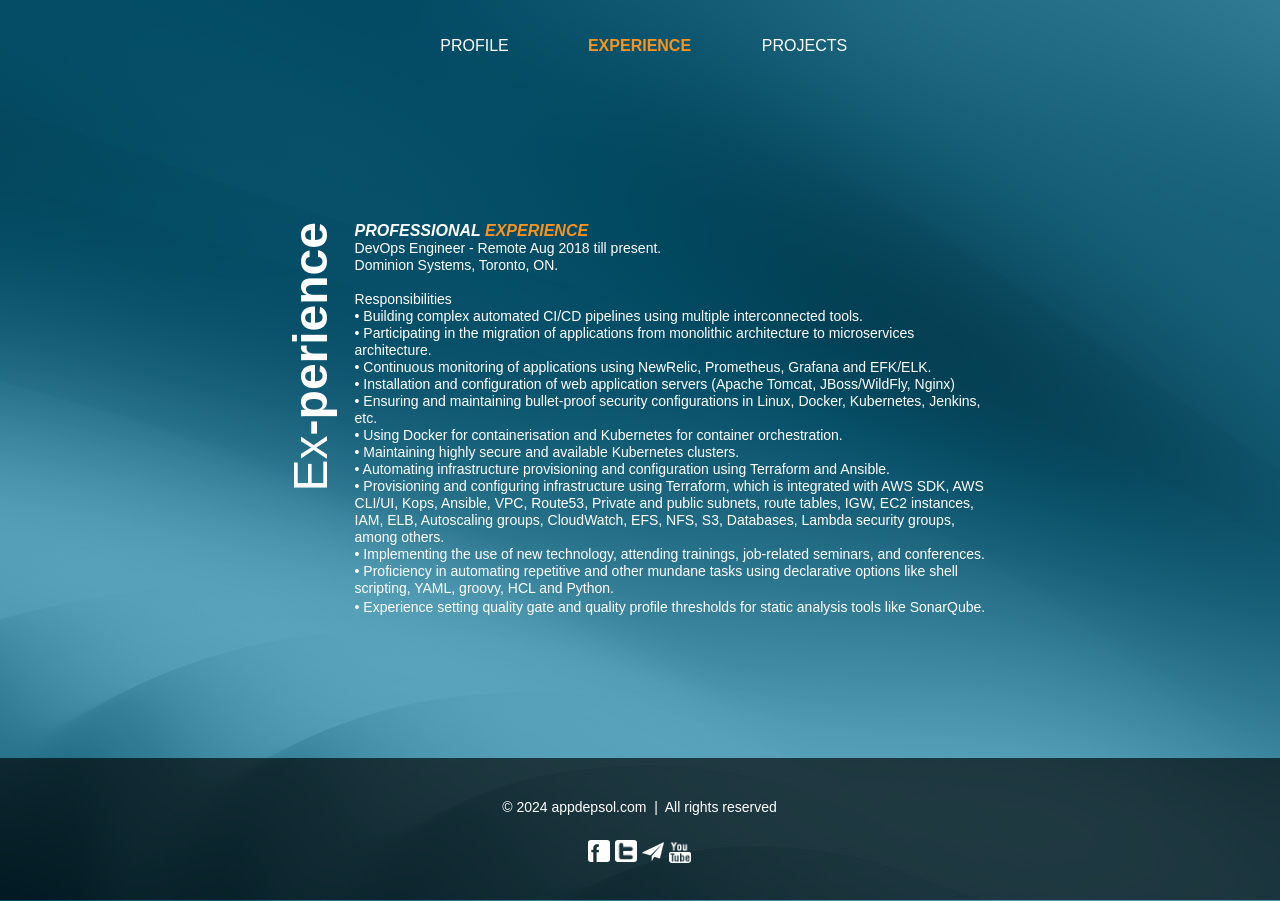
==== experience.html @ 30842771 "Add files via upload" ====
<!DOCTYPE html>
<html class="nojs html css_verticalspacer" lang="en-GB">
 <head>

  <meta http-equiv="Content-type" content="text/html;charset=UTF-8"/>
  <meta name="generator" content="2018.1.1.386"/>
  <meta name="viewport" content="width=device-width, initial-scale=1.0"/>
  
  <script type="text/javascript">
   // Update the 'nojs'/'js' class on the html node
document.documentElement.className = document.documentElement.className.replace(/\bnojs\b/g, 'js');

// Check that all required assets are uploaded and up-to-date
if(typeof Muse == "undefined") window.Muse = {}; window.Muse.assets = {"required":["museutils.js", "museconfig.js", "jquery.musemenu.js", "jquery.watch.js", "require.js", "experience.css"], "outOfDate":[]};
</script>
  
  <title>EXPERIENCE</title>
  <!-- CSS -->
  <link rel="stylesheet" type="text/css" href="css/site_global.css?crc=444006867"/>
  <link rel="stylesheet" type="text/css" href="css/master_a-master.css?crc=234223267"/>
  <link rel="stylesheet" type="text/css" href="css/experience.css?crc=4288507540" id="pagesheet"/>
  <!-- JS includes -->
  <!--[if lt IE 9]>
  <script src="scripts/html5shiv.js?crc=4241844378" type="text/javascript"></script>
  <![endif]-->
   </head>
 <body>

  <div class="clearfix borderbox" id="page"><!-- group -->
   <div class="browser_width" id="u245-bw">
    <div id="u245"><!-- simple frame --></div>
   </div>
   <div class="clearfix grpelem" id="u354-5" data-mu-ie-matrix="progid:DXImageTransform.Microsoft.Matrix(M11=0,M12=1,M21=-1,M22=0,SizingMethod='auto expand')" data-mu-ie-matrix-dx="160" data-mu-ie-matrix-dy="-160" data-sizePolicy="fixed" data-pintopage="page_fixedCenter"><!-- content -->
    <p><span id="u354">Ex</span>-perience</p>
   </div>
   <div class="clearfix grpelem" id="u353-36" data-sizePolicy="fluidWidth" data-pintopage="page_fixedCenter"><!-- content -->
    <p id="u353-3">PROFESSIONAL <span id="u353-2">EXPERIENCE</span></p>
    <p>DevOps Engineer - Remote Aug 2018 till present.</p>
    <p>Dominion Systems, Toronto, ON.</p>
    <p>&nbsp;</p>
    <p>Responsibilities</p>
    <p>• Building complex automated CI/CD pipelines using multiple interconnected tools.</p>
    <p>• Participating in the migration of applications from monolithic architecture to microservices architecture.</p>
    <p>• Continuous monitoring of applications using NewRelic, Prometheus, Grafana and EFK/ELK.</p>
    <p>• Installation and configuration of web application servers (Apache Tomcat, JBoss/WildFly, Nginx)</p>
    <p>• Ensuring and maintaining bullet-proof security configurations in Linux, Docker, Kubernetes, Jenkins, etc.</p>
    <p>• Using Docker for containerisation and Kubernetes for container orchestration.</p>
    <p>• Maintaining highly secure and available Kubernetes clusters.</p>
    <p>• Automating infrastructure provisioning and configuration using Terraform and Ansible.</p>
    <p>• Provisioning and configuring infrastructure using Terraform, which is integrated with AWS SDK, AWS CLI/UI, Kops, Ansible, VPC, Route53, Private and public subnets, route tables, IGW, EC2 instances, IAM, ELB, Autoscaling groups, CloudWatch, EFS, NFS, S3, Databases, Lambda security groups, among others.</p>
    <p>• Implementing the use of new technology, attending trainings, job-related seminars, and conferences.</p>
    <p>• Proficiency in automating repetitive and other mundane tasks using declarative options like shell scripting, YAML, groovy, HCL and Python.</p>
    <p id="u353-34">• Experience setting quality gate and quality profile thresholds for static analysis tools like SonarQube.</p>
   </div>
   <div class="clearfix grpelem" id="pmenuu98"><!-- group -->
    <div id="menuu98-wrapper">
     <nav class="MenuBar clearfix" id="menuu98"><!-- horizontal box -->
      <div class="MenuItemContainer clearfix grpelem" id="u120"><!-- vertical box -->
       <a class="nonblock nontext MenuItem MenuItemWithSubMenu borderbox clearfix colelem" id="u121" href="index.html"><!-- horizontal box --><div class="MenuItemLabel NoWrap clearfix grpelem" id="u122-4"><!-- content --><p>PROFILE</p></div></a>
      </div>
      <div class="MenuItemContainer clearfix grpelem" id="u360"><!-- vertical box -->
       <a class="nonblock nontext MenuItem MenuItemWithSubMenu MuseMenuActive borderbox clearfix colelem" id="u361" href="experience.html"><!-- horizontal box --><div class="MenuItemLabel NoWrap clearfix grpelem" id="u364-4"><!-- content --><p>EXPERIENCE</p></div></a>
      </div>
      <div class="MenuItemContainer clearfix grpelem" id="u399"><!-- vertical box -->
       <a class="nonblock nontext MenuItem MenuItemWithSubMenu borderbox clearfix colelem" id="u400" href="projects.html"><!-- horizontal box --><div class="MenuItemLabel NoWrap clearfix grpelem" id="u402-4"><!-- content --><p>PROJECTS</p></div></a>
      </div>
     </nav>
    </div>
    <div class="clearfix" id="u127"><!-- group -->
     <div class="clip_frame" id="u128"><!-- image -->
      <img class="block" id="u128_img" src="images/facebook%202.png?crc=343557284" alt="" width="22" height="22"/>
     </div>
     <div class="clip_frame" id="u130"><!-- image -->
      <img class="block" id="u130_img" src="images/twitter%202.png?crc=129008862" alt="" width="22" height="22"/>
     </div>
     <div class="clip_frame" id="u132"><!-- image -->
      <img class="block" id="u132_img" src="images/paper_airplane_icon-48.png?crc=259757740" alt="" width="22" height="22"/>
     </div>
     <div class="clip_frame" id="u134"><!-- image -->
      <img class="block" id="u134_img" src="images/youtube%202.png?crc=144231305" alt="" width="22" height="22"/>
     </div>
    </div>
    <div class="clearfix" id="u240-4"><!-- content -->
     <p>© 2024 appdepsol.com&nbsp; |&nbsp; All rights reserved</p>
    </div>
   </div>
   <div class="verticalspacer" data-offset-top="637" data-content-above-spacer="636" data-content-below-spacer="141" data-sizePolicy="fixed" data-pintopage="page_fixedLeft"></div>
  </div>
  <!-- Other scripts -->
  <script type="text/javascript">
   // Decide whether to suppress missing file error or not based on preference setting
var suppressMissingFileError = false
</script>
  <script type="text/javascript">
   window.Muse.assets.check=function(c){if(!window.Muse.assets.checked){window.Muse.assets.checked=!0;var b={},d=function(a,b){if(window.getComputedStyle){var c=window.getComputedStyle(a,null);return c&&c.getPropertyValue(b)||c&&c[b]||""}if(document.documentElement.currentStyle)return(c=a.currentStyle)&&c[b]||a.style&&a.style[b]||"";return""},a=function(a){if(a.match(/^rgb/))return a=a.replace(/\s+/g,"").match(/([\d\,]+)/gi)[0].split(","),(parseInt(a[0])<<16)+(parseInt(a[1])<<8)+parseInt(a[2]);if(a.match(/^\#/))return parseInt(a.substr(1),
16);return 0},f=function(f){for(var g=document.getElementsByTagName("link"),j=0;j<g.length;j++)if("text/css"==g[j].type){var l=(g[j].href||"").match(/\/?css\/([\w\-]+\.css)\?crc=(\d+)/);if(!l||!l[1]||!l[2])break;b[l[1]]=l[2]}g=document.createElement("div");g.className="version";g.style.cssText="display:none; width:1px; height:1px;";document.getElementsByTagName("body")[0].appendChild(g);for(j=0;j<Muse.assets.required.length;){var l=Muse.assets.required[j],k=l.match(/([\w\-\.]+)\.(\w+)$/),i=k&&k[1]?
k[1]:null,k=k&&k[2]?k[2]:null;switch(k.toLowerCase()){case "css":i=i.replace(/\W/gi,"_").replace(/^([^a-z])/gi,"_$1");g.className+=" "+i;i=a(d(g,"color"));k=a(d(g,"backgroundColor"));i!=0||k!=0?(Muse.assets.required.splice(j,1),"undefined"!=typeof b[l]&&(i!=b[l]>>>24||k!=(b[l]&16777215))&&Muse.assets.outOfDate.push(l)):j++;g.className="version";break;case "js":j++;break;default:throw Error("Unsupported file type: "+k);}}c?c().jquery!="1.8.3"&&Muse.assets.outOfDate.push("jquery-1.8.3.min.js"):Muse.assets.required.push("jquery-1.8.3.min.js");
g.parentNode.removeChild(g);if(Muse.assets.outOfDate.length||Muse.assets.required.length)g="Some files on the server may be missing or incorrect. Clear browser cache and try again. If the problem persists please contact website author.",f&&Muse.assets.outOfDate.length&&(g+="\nOut of date: "+Muse.assets.outOfDate.join(",")),f&&Muse.assets.required.length&&(g+="\nMissing: "+Muse.assets.required.join(",")),suppressMissingFileError?(g+="\nUse SuppressMissingFileError key in AppPrefs.xml to show missing file error pop up.",console.log(g)):alert(g)};location&&location.search&&location.search.match&&location.search.match(/muse_debug/gi)?
setTimeout(function(){f(!0)},5E3):f()}};
var muse_init=function(){require.config({baseUrl:""});require(["jquery","museutils","whatinput","jquery.musemenu","jquery.watch"],function(c){var $ = c;$(document).ready(function(){try{
window.Muse.assets.check($);/* body */
Muse.Utils.transformMarkupToFixBrowserProblemsPreInit();/* body */
Muse.Utils.prepHyperlinks(true);/* body */
Muse.Utils.makeButtonsVisibleAfterSettingMinWidth();/* body */
Muse.Utils.initWidget('.MenuBar', ['#bp_infinity'], function(elem) { return $(elem).museMenu(); });/* unifiedNavBar */
Muse.Utils.fullPage('#page');/* 100% height page */
Muse.Utils.showWidgetsWhenReady();/* body */
Muse.Utils.transformMarkupToFixBrowserProblems();/* body */
}catch(b){if(b&&"function"==typeof b.notify?b.notify():Muse.Assert.fail("Error calling selector function: "+b),false)throw b;}})})};

</script>
  <!-- RequireJS script -->
  <script src="scripts/require.js?crc=4177726516" type="text/javascript" async data-main="scripts/museconfig.js?crc=128606099" onload="if (requirejs) requirejs.onError = function(requireType, requireModule) { if (requireType && requireType.toString && requireType.toString().indexOf && 0 <= requireType.toString().indexOf('#scripterror')) window.Muse.assets.check(); }" onerror="window.Muse.assets.check();"></script>
   </body>
</html>
---- css/site_global.css ----
html{min-height:100%;min-width:100%;-ms-text-size-adjust:none;}body,div,dl,dt,dd,ul,ol,li,nav,h1,h2,h3,h4,h5,h6,pre,code,form,fieldset,legend,input,button,textarea,p,blockquote,th,td,a{margin:0px;padding:0px;border-width:0px;border-style:solid;border-color:transparent;-webkit-transform-origin:left top;-ms-transform-origin:left top;-o-transform-origin:left top;transform-origin:left top;background-repeat:no-repeat;}button.submit-btn{-moz-box-sizing:content-box;-webkit-box-sizing:content-box;box-sizing:content-box;}.transition{-webkit-transition-property:background-image,background-position,background-color,border-color,border-radius,color,font-size,font-style,font-weight,letter-spacing,line-height,text-align,box-shadow,text-shadow,opacity;transition-property:background-image,background-position,background-color,border-color,border-radius,color,font-size,font-style,font-weight,letter-spacing,line-height,text-align,box-shadow,text-shadow,opacity;}.transition *{-webkit-transition:inherit;transition:inherit;}table{border-collapse:collapse;border-spacing:0px;}fieldset,img{border:0px;border-style:solid;-webkit-transform-origin:left top;-ms-transform-origin:left top;-o-transform-origin:left top;transform-origin:left top;}address,caption,cite,code,dfn,em,strong,th,var,optgroup{font-style:inherit;font-weight:inherit;}del,ins{text-decoration:none;}li{list-style:none;}caption,th{text-align:left;}h1,h2,h3,h4,h5,h6{font-size:100%;font-weight:inherit;}input,button,textarea,select,optgroup,option{font-family:inherit;font-size:inherit;font-style:inherit;font-weight:inherit;}.form-grp input,.form-grp textarea{-webkit-appearance:none;-webkit-border-radius:0;}body{font-family:Arial, Helvetica Neue, Helvetica, sans-serif;text-align:left;font-size:14px;line-height:17px;word-wrap:break-word;text-rendering:optimizeLegibility;-moz-font-feature-settings:'liga';-ms-font-feature-settings:'liga';-webkit-font-feature-settings:'liga';font-feature-settings:'liga';}a:link{color:#0000FF;text-decoration:underline;}a:visited{color:#800080;text-decoration:underline;}a:hover{color:#0000FF;text-decoration:underline;}a:active{color:#EE0000;text-decoration:underline;}a.nontext{color:black;text-decoration:none;font-style:normal;font-weight:normal;}.normal_text{color:#000000;direction:ltr;font-family:Arial, Helvetica Neue, Helvetica, sans-serif;font-size:14px;font-style:normal;font-weight:normal;letter-spacing:0px;line-height:17px;text-align:left;text-decoration:none;text-indent:0px;text-transform:none;vertical-align:0px;padding:0px;}.list0 li:before{position:absolute;right:100%;letter-spacing:0px;text-decoration:none;font-weight:normal;font-style:normal;}.rtl-list li:before{right:auto;left:100%;}.nls-None > li:before,.nls-None .list3 > li:before,.nls-None .list6 > li:before{margin-right:6px;content:'•';}.nls-None .list1 > li:before,.nls-None .list4 > li:before,.nls-None .list7 > li:before{margin-right:6px;content:'○';}.nls-None,.nls-None .list1,.nls-None .list2,.nls-None .list3,.nls-None .list4,.nls-None .list5,.nls-None .list6,.nls-None .list7,.nls-None .list8{padding-left:34px;}.nls-None.rtl-list,.nls-None .list1.rtl-list,.nls-None .list2.rtl-list,.nls-None .list3.rtl-list,.nls-None .list4.rtl-list,.nls-None .list5.rtl-list,.nls-None .list6.rtl-list,.nls-None .list7.rtl-list,.nls-None .list8.rtl-list{padding-left:0px;padding-right:34px;}.nls-None .list2 > li:before,.nls-None .list5 > li:before,.nls-None .list8 > li:before{margin-right:6px;content:'-';}.nls-None.rtl-list > li:before,.nls-None .list1.rtl-list > li:before,.nls-None .list2.rtl-list > li:before,.nls-None .list3.rtl-list > li:before,.nls-None .list4.rtl-list > li:before,.nls-None .list5.rtl-list > li:before,.nls-None .list6.rtl-list > li:before,.nls-None .list7.rtl-list > li:before,.nls-None .list8.rtl-list > li:before{margin-right:0px;margin-left:6px;}.TabbedPanelsTab{white-space:nowrap;}.MenuBar .MenuBarView,.MenuBar .SubMenuView{display:block;list-style:none;}.MenuBar .SubMenu{display:none;position:absolute;}.NoWrap{white-space:nowrap;word-wrap:normal;}.rootelem{margin-left:auto;margin-right:auto;}.colelem{display:inline;float:left;clear:both;}.clearfix:after{content:"\0020";visibility:hidden;display:block;height:0px;clear:both;}*:first-child+html .clearfix{zoom:1;}.clip_frame{overflow:hidden;}.popup_anchor{position:relative;width:0px;height:0px;}.allow_click_through *{pointer-events:auto;}.popup_element{z-index:100000;}.svg{display:block;vertical-align:top;}span.wrap{content:'';clear:left;display:block;}span.actAsInlineDiv{display:inline-block;}.position_content,.excludeFromNormalFlow{float:left;}.preload_images{position:absolute;overflow:hidden;left:-9999px;top:-9999px;height:1px;width:1px;}.preload{height:1px;width:1px;}.animateStates{-webkit-transition:0.3s ease-in-out;-moz-transition:0.3s ease-in-out;-o-transition:0.3s ease-in-out;transition:0.3s ease-in-out;}[data-whatinput="mouse"] *:focus,[data-whatinput="touch"] *:focus,input:focus,textarea:focus{outline:none;}textarea{resize:none;overflow:auto;}.allow_click_through,.fld-prompt{pointer-events:none;}.wrapped-input{position:absolute;top:0px;left:0px;background:transparent;border:none;}.submit-btn{z-index:50000;cursor:pointer;}.anchor_item{width:22px;height:18px;}.MenuBar .SubMenuVisible,.MenuBarVertical .SubMenuVisible,.MenuBar .SubMenu .SubMenuVisible,.popup_element.Active,span.actAsPara,.actAsDiv,a.nonblock.nontext,img.block{display:block;}.widget_invisible,.js .invi,.js .mse_pre_init{visibility:hidden;}.ose_ei{visibility:hidden;z-index:0;}.no_vert_scroll{overflow-y:hidden;}.always_vert_scroll{overflow-y:scroll;}.always_horz_scroll{overflow-x:scroll;}.fullscreen{overflow:hidden;left:0px;top:0px;position:fixed;height:100%;width:100%;-moz-box-sizing:border-box;-webkit-box-sizing:border-box;-ms-box-sizing:border-box;box-sizing:border-box;}.fullwidth{position:absolute;}.borderbox{-moz-box-sizing:border-box;-webkit-box-sizing:border-box;-ms-box-sizing:border-box;box-sizing:border-box;}.scroll_wrapper{position:absolute;overflow:auto;left:0px;right:0px;top:0px;bottom:0px;padding-top:0px;padding-bottom:0px;margin-top:0px;margin-bottom:0px;}.browser_width > *{position:absolute;left:0px;right:0px;}.grpelem,.accordion_wrapper{display:inline;float:left;}.fld-checkbox input[type=checkbox],.fld-radiobutton input[type=radio]{position:absolute;overflow:hidden;clip:rect(0px, 0px, 0px, 0px);height:1px;width:1px;margin:-1px;padding:0px;border:0px;}.fld-checkbox input[type=checkbox] + label,.fld-radiobutton input[type=radio] + label{display:inline-block;background-repeat:no-repeat;cursor:pointer;float:left;width:100%;height:100%;}.pointer_cursor,.fld-recaptcha-mode,.fld-recaptcha-refresh,.fld-recaptcha-help{cursor:pointer;}p,h1,h2,h3,h4,h5,h6,ol,ul,span.actAsPara{max-height:1000000px;}.superscript{vertical-align:super;font-size:66%;line-height:0px;}.subscript{vertical-align:sub;font-size:66%;line-height:0px;}.horizontalSlideShow{-ms-touch-action:pan-y;touch-action:pan-y;}.verticalSlideShow{-ms-touch-action:pan-x;touch-action:pan-x;}.colelem100,.verticalspacer{clear:both;}.list0 li,.MenuBar .MenuItemContainer,.SlideShowContentPanel .fullscreen img,.css_verticalspacer .verticalspacer{position:relative;}.popup_element.Inactive,.js .disn,.js .an_invi,.hidden,.breakpoint{display:none;}#muse_css_mq{position:absolute;display:none;background-color:#FFFFFE;}.fluid_height_spacer{width:0.01px;}.muse_check_css{display:none;position:fixed;}@media screen and (-webkit-min-device-pixel-ratio:0){body{text-rendering:auto;}}
---- css/master_a-master.css ----
#u245{background-color:#595959;background-color:rgba(0,0,0,0.65);-pie-background:rgba(0,0,0,0.65);}#u120,#u121{background-color:transparent;}#u122-4{border-width:0px;border-color:transparent;background-color:transparent;line-height:19px;text-align:center;font-size:16px;color:#FFFFFF;font-family:Arial, Helvetica Neue, Helvetica, sans-serif;font-weight:normal;}#u360,#u361{background-color:transparent;}#u364-4{border-width:0px;border-color:transparent;background-color:transparent;line-height:19px;text-align:center;font-size:16px;color:#FFFFFF;font-family:Arial, Helvetica Neue, Helvetica, sans-serif;font-weight:normal;}#u399,#u400{background-color:transparent;}#u402-4{border-width:0px;border-color:transparent;background-color:transparent;line-height:19px;text-align:center;font-size:16px;color:#FFFFFF;font-family:Arial, Helvetica Neue, Helvetica, sans-serif;font-weight:normal;}#u121.MuseMenuActive #u122-4 p,#u361.MuseMenuActive #u364-4 p,#u400.MuseMenuActive #u402-4 p{color:#F7931E;visibility:inherit;font-family:Arial, Helvetica Neue, Helvetica, sans-serif;font-weight:bold;}.MenuItem{cursor:pointer;}#menuu98,#u127{border-width:0px;border-color:transparent;background-color:transparent;}#u128{background-color:transparent;border-radius:3px;}#u130{background-color:transparent;border-radius:3px;}#u132{background-color:transparent;border-radius:1px;}#u134{background-color:transparent;border-radius:3px;}#u128:hover,#u130:hover,#u132:hover,#u134:hover{background-color:#FF6F00;}#u240-4{background-color:transparent;text-align:center;color:#FFFFFF;font-family:Lucida Sans, Lucida Grande, Lucida Sans Unicode, sans-serif;}
---- css/experience.css ----
.version.experience{color:#0000FF;background-color:#9D6E94;}#muse_css_mq{background-color:#FFFFFF;}#page{z-index:1;min-height:358px;background-image:none;border-width:0px;border-color:#000000;background-color:transparent;padding-bottom:142px;width:100%;max-width:960px;margin-left:auto;margin-right:auto;}#u245{z-index:2;height:142px;position:fixed;bottom:0px;}#u245-bw{z-index:2;}#u354-5{z-index:71;width:397px;min-height:77px;background-color:transparent;line-height:67px;text-align:right;font-size:48px;color:#FFFFFF;font-weight:bold;-webkit-transform:matrix(0,-1,1,0,160,237);-ms-transform:matrix(0,-1,1,0,160,237);transform:matrix(0,-1,1,0,160,237);position:relative;margin-right:-10000px;margin-top:382px;margin-left:50%;left:-523px;}#u354{font-weight:normal;}#u353-36{z-index:35;min-height:269px;background-color:transparent;color:#FFFFFF;position:relative;margin-right:-10000px;margin-top:221px;width:65.94%;margin-left:17.04%;left:31px;}#u353-3{font-size:16px;line-height:19px;font-weight:bold;font-style:italic;}#u353-2{color:#F7931E;}#u353-34{line-height:20px;font-family:Lucida Sans, Lucida Grande, Lucida Sans Unicode, sans-serif;}#pmenuu98{z-index:3;height:0px;padding-bottom:432px;margin-right:-10000px;margin-top:31px;width:51.36%;}#menuu98{position:relative;left:-50%;margin-left:246.5px;width:100%;max-width:493px;}#u120{min-height:30px;position:relative;margin-right:-10000px;width:33.07%;}#u121{padding-bottom:11px;position:relative;width:100%;}#u121:hover{min-height:0px;width:100%;margin:0px 0px 0px 0%;}#u121:active{min-height:0px;width:100%;margin:0px 0px 0px 0%;}#u122-4{min-height:19px;position:relative;margin-right:-10000px;top:5px;width:100%;}#u121:hover #u122-4{padding-top:0px;padding-bottom:0px;min-height:19px;width:100%;margin:0px -10000px 0px 0%;}#u121:active #u122-4{padding-top:0px;padding-bottom:0px;min-height:19px;width:100%;margin:0px -10000px 0px 0%;}#u360{min-height:30px;position:relative;margin-right:-10000px;width:33.07%;left:33.47%;}#u361{padding-bottom:11px;position:relative;width:100%;}#u121.MuseMenuActive,#u361:hover{min-height:0px;width:100%;margin:0px 0px 0px 0%;}#u361:active{min-height:0px;width:100%;margin:0px 0px 0px 0%;}#u364-4{min-height:19px;position:relative;margin-right:-10000px;top:5px;width:100%;}#u121.MuseMenuActive #u122-4,#u361:hover #u364-4{padding-top:0px;padding-bottom:0px;min-height:19px;width:100%;margin:0px -10000px 0px 0%;}#u361:active #u364-4{padding-top:0px;padding-bottom:0px;min-height:19px;width:100%;margin:0px -10000px 0px 0%;}#u399{min-height:30px;position:relative;margin-right:-10000px;width:33.07%;left:66.94%;}#u400{padding-bottom:11px;position:relative;width:100%;}#u361.MuseMenuActive,#u400:hover{min-height:0px;width:100%;margin:0px 0px 0px 0%;}#u400:active{min-height:0px;width:100%;margin:0px 0px 0px 0%;}#u400.MuseMenuActive{min-height:0px;width:100%;margin:0px 0px 0px 0%;}#u402-4{min-height:19px;position:relative;margin-right:-10000px;top:5px;width:100%;}#u361.MuseMenuActive #u364-4,#u400:hover #u402-4{padding-top:0px;padding-bottom:0px;min-height:19px;width:100%;margin:0px -10000px 0px 0%;}#u400:active #u402-4{padding-top:0px;padding-bottom:0px;min-height:19px;width:100%;margin:0px -10000px 0px 0%;}#u400.MuseMenuActive #u402-4{padding-top:0px;padding-bottom:0px;min-height:19px;width:100%;margin:0px -10000px 0px 0%;}#menuu98-wrapper{position:fixed;top:31px;z-index:3;left:50%;margin-left:-247px;width:51.36%;max-width:493px;}#u127{z-index:22;width:103px;padding-bottom:23px;position:fixed;bottom:37px;left:50%;margin-left:-52px;}#u128{z-index:23;width:22px;position:fixed;bottom:38px;left:50%;margin-left:-52px;}#u128:hover{width:22px;min-height:0px;margin:0px 0px 0px -52px;}#u130{z-index:27;width:22px;position:fixed;bottom:38px;left:50%;margin-left:-25px;}#u130:hover{width:22px;min-height:0px;margin:0px 0px 0px -25px;}#u132{z-index:25;width:22px;position:fixed;bottom:37px;left:50%;margin-left:2px;}#u132:hover{width:22px;min-height:0px;margin:0px 0px 0px 2px;}#u134{z-index:29;width:22px;position:fixed;bottom:37px;left:50%;margin-left:29px;}#u134:hover{width:22px;min-height:0px;margin:0px 0px 0px 29px;}#u240-4{z-index:31;width:341px;min-height:23px;position:fixed;bottom:78px;left:50%;margin-left:-171px;}.css_verticalspacer .verticalspacer{height:calc(100vh - 777px);}.html{background:#FFFFFF url("../images/background.jpg?crc=161543655") repeat left top scroll;}body{position:relative;min-width:500px;}
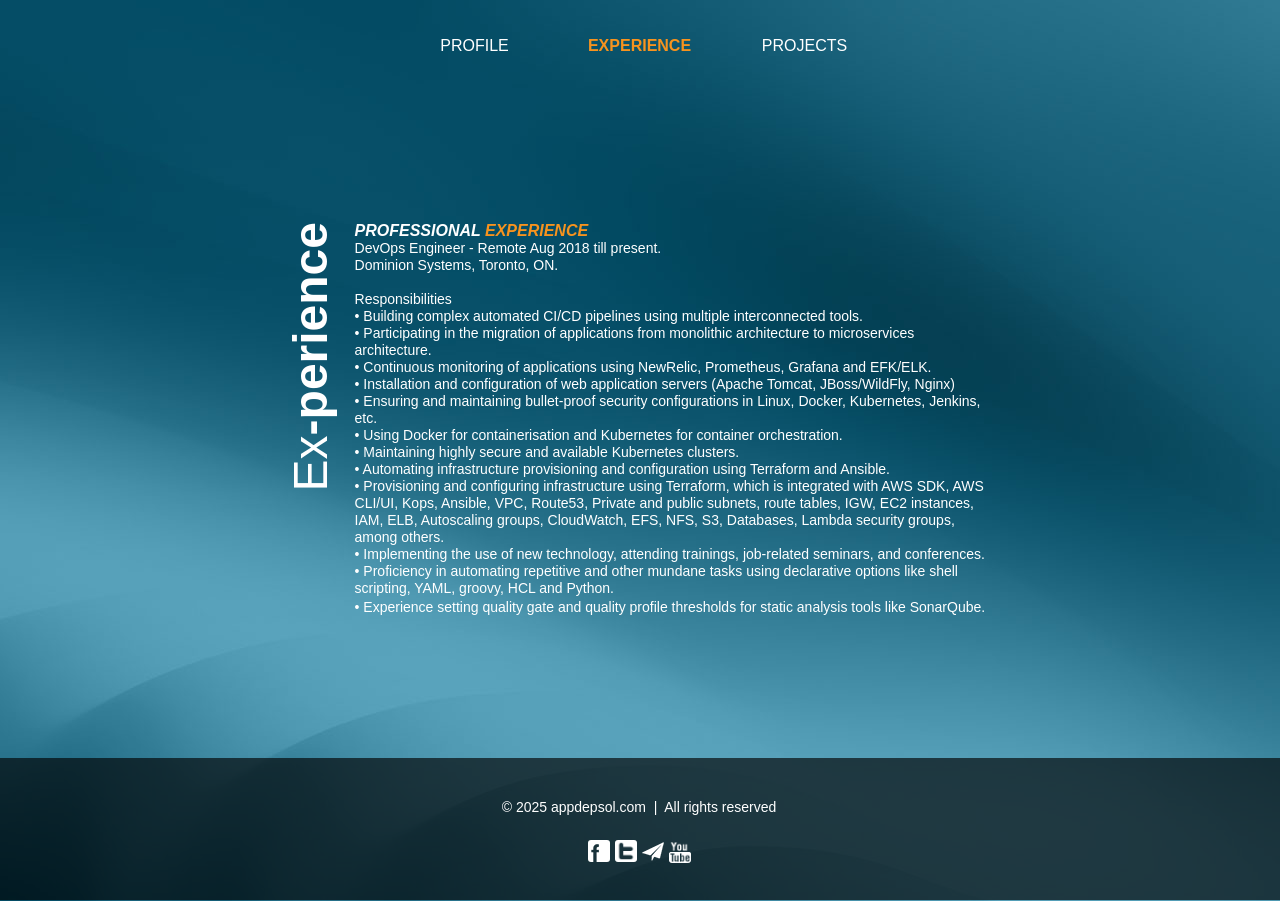
==== commit 9ea01000: "Update experience.html" ====
--- a/experience.html
+++ b/experience.html
@@ -1,115 +1,115 @@
-<!DOCTYPE html>
-<html class="nojs html css_verticalspacer" lang="en-GB">
- <head>
-
-  <meta http-equiv="Content-type" content="text/html;charset=UTF-8"/>
-  <meta name="generator" content="2018.1.1.386"/>
-  <meta name="viewport" content="width=device-width, initial-scale=1.0"/>
-  
-  <script type="text/javascript">
-   // Update the 'nojs'/'js' class on the html node
-document.documentElement.className = document.documentElement.className.replace(/\bnojs\b/g, 'js');
-
-// Check that all required assets are uploaded and up-to-date
-if(typeof Muse == "undefined") window.Muse = {}; window.Muse.assets = {"required":["museutils.js", "museconfig.js", "jquery.musemenu.js", "jquery.watch.js", "require.js", "experience.css"], "outOfDate":[]};
-</script>
-  
-  <title>EXPERIENCE</title>
-  <!-- CSS -->
-  <link rel="stylesheet" type="text/css" href="css/site_global.css?crc=444006867"/>
-  <link rel="stylesheet" type="text/css" href="css/master_a-master.css?crc=234223267"/>
-  <link rel="stylesheet" type="text/css" href="css/experience.css?crc=4288507540" id="pagesheet"/>
-  <!-- JS includes -->
-  <!--[if lt IE 9]>
-  <script src="scripts/html5shiv.js?crc=4241844378" type="text/javascript"></script>
-  <![endif]-->
-   </head>
- <body>
-
-  <div class="clearfix borderbox" id="page"><!-- group -->
-   <div class="browser_width" id="u245-bw">
-    <div id="u245"><!-- simple frame --></div>
-   </div>
-   <div class="clearfix grpelem" id="u354-5" data-mu-ie-matrix="progid:DXImageTransform.Microsoft.Matrix(M11=0,M12=1,M21=-1,M22=0,SizingMethod='auto expand')" data-mu-ie-matrix-dx="160" data-mu-ie-matrix-dy="-160" data-sizePolicy="fixed" data-pintopage="page_fixedCenter"><!-- content -->
-    <p><span id="u354">Ex</span>-perience</p>
-   </div>
-   <div class="clearfix grpelem" id="u353-36" data-sizePolicy="fluidWidth" data-pintopage="page_fixedCenter"><!-- content -->
-    <p id="u353-3">PROFESSIONAL <span id="u353-2">EXPERIENCE</span></p>
-    <p>DevOps Engineer - Remote Aug 2018 till present.</p>
-    <p>Dominion Systems, Toronto, ON.</p>
-    <p>&nbsp;</p>
-    <p>Responsibilities</p>
-    <p>• Building complex automated CI/CD pipelines using multiple interconnected tools.</p>
-    <p>• Participating in the migration of applications from monolithic architecture to microservices architecture.</p>
-    <p>• Continuous monitoring of applications using NewRelic, Prometheus, Grafana and EFK/ELK.</p>
-    <p>• Installation and configuration of web application servers (Apache Tomcat, JBoss/WildFly, Nginx)</p>
-    <p>• Ensuring and maintaining bullet-proof security configurations in Linux, Docker, Kubernetes, Jenkins, etc.</p>
-    <p>• Using Docker for containerisation and Kubernetes for container orchestration.</p>
-    <p>• Maintaining highly secure and available Kubernetes clusters.</p>
-    <p>• Automating infrastructure provisioning and configuration using Terraform and Ansible.</p>
-    <p>• Provisioning and configuring infrastructure using Terraform, which is integrated with AWS SDK, AWS CLI/UI, Kops, Ansible, VPC, Route53, Private and public subnets, route tables, IGW, EC2 instances, IAM, ELB, Autoscaling groups, CloudWatch, EFS, NFS, S3, Databases, Lambda security groups, among others.</p>
-    <p>• Implementing the use of new technology, attending trainings, job-related seminars, and conferences.</p>
-    <p>• Proficiency in automating repetitive and other mundane tasks using declarative options like shell scripting, YAML, groovy, HCL and Python.</p>
-    <p id="u353-34">• Experience setting quality gate and quality profile thresholds for static analysis tools like SonarQube.</p>
-   </div>
-   <div class="clearfix grpelem" id="pmenuu98"><!-- group -->
-    <div id="menuu98-wrapper">
-     <nav class="MenuBar clearfix" id="menuu98"><!-- horizontal box -->
-      <div class="MenuItemContainer clearfix grpelem" id="u120"><!-- vertical box -->
-       <a class="nonblock nontext MenuItem MenuItemWithSubMenu borderbox clearfix colelem" id="u121" href="index.html"><!-- horizontal box --><div class="MenuItemLabel NoWrap clearfix grpelem" id="u122-4"><!-- content --><p>PROFILE</p></div></a>
-      </div>
-      <div class="MenuItemContainer clearfix grpelem" id="u360"><!-- vertical box -->
-       <a class="nonblock nontext MenuItem MenuItemWithSubMenu MuseMenuActive borderbox clearfix colelem" id="u361" href="experience.html"><!-- horizontal box --><div class="MenuItemLabel NoWrap clearfix grpelem" id="u364-4"><!-- content --><p>EXPERIENCE</p></div></a>
-      </div>
-      <div class="MenuItemContainer clearfix grpelem" id="u399"><!-- vertical box -->
-       <a class="nonblock nontext MenuItem MenuItemWithSubMenu borderbox clearfix colelem" id="u400" href="projects.html"><!-- horizontal box --><div class="MenuItemLabel NoWrap clearfix grpelem" id="u402-4"><!-- content --><p>PROJECTS</p></div></a>
-      </div>
-     </nav>
-    </div>
-    <div class="clearfix" id="u127"><!-- group -->
-     <div class="clip_frame" id="u128"><!-- image -->
-      <img class="block" id="u128_img" src="images/facebook%202.png?crc=343557284" alt="" width="22" height="22"/>
-     </div>
-     <div class="clip_frame" id="u130"><!-- image -->
-      <img class="block" id="u130_img" src="images/twitter%202.png?crc=129008862" alt="" width="22" height="22"/>
-     </div>
-     <div class="clip_frame" id="u132"><!-- image -->
-      <img class="block" id="u132_img" src="images/paper_airplane_icon-48.png?crc=259757740" alt="" width="22" height="22"/>
-     </div>
-     <div class="clip_frame" id="u134"><!-- image -->
-      <img class="block" id="u134_img" src="images/youtube%202.png?crc=144231305" alt="" width="22" height="22"/>
-     </div>
-    </div>
-    <div class="clearfix" id="u240-4"><!-- content -->
-     <p>© 2024 appdepsol.com&nbsp; |&nbsp; All rights reserved</p>
-    </div>
-   </div>
-   <div class="verticalspacer" data-offset-top="637" data-content-above-spacer="636" data-content-below-spacer="141" data-sizePolicy="fixed" data-pintopage="page_fixedLeft"></div>
-  </div>
-  <!-- Other scripts -->
-  <script type="text/javascript">
-   // Decide whether to suppress missing file error or not based on preference setting
-var suppressMissingFileError = false
-</script>
-  <script type="text/javascript">
+<!DOCTYPE html>
+<html class="nojs html css_verticalspacer" lang="en-GB">
+ <head>
+
+  <meta http-equiv="Content-type" content="text/html;charset=UTF-8"/>
+  <meta name="generator" content="2018.1.1.386"/>
+  <meta name="viewport" content="width=device-width, initial-scale=1.0"/>
+  
+  <script type="text/javascript">
+   // Update the 'nojs'/'js' class on the html node
+document.documentElement.className = document.documentElement.className.replace(/\bnojs\b/g, 'js');
+
+// Check that all required assets are uploaded and up-to-date
+if(typeof Muse == "undefined") window.Muse = {}; window.Muse.assets = {"required":["museutils.js", "museconfig.js", "jquery.musemenu.js", "jquery.watch.js", "require.js", "experience.css"], "outOfDate":[]};
+</script>
+  
+  <title>EXPERIENCE</title>
+  <!-- CSS -->
+  <link rel="stylesheet" type="text/css" href="css/site_global.css?crc=444006867"/>
+  <link rel="stylesheet" type="text/css" href="css/master_a-master.css?crc=234223267"/>
+  <link rel="stylesheet" type="text/css" href="css/experience.css?crc=4288507540" id="pagesheet"/>
+  <!-- JS includes -->
+  <!--[if lt IE 9]>
+  <script src="scripts/html5shiv.js?crc=4241844378" type="text/javascript"></script>
+  <![endif]-->
+   </head>
+ <body>
+
+  <div class="clearfix borderbox" id="page"><!-- group -->
+   <div class="browser_width" id="u245-bw">
+    <div id="u245"><!-- simple frame --></div>
+   </div>
+   <div class="clearfix grpelem" id="u354-5" data-mu-ie-matrix="progid:DXImageTransform.Microsoft.Matrix(M11=0,M12=1,M21=-1,M22=0,SizingMethod='auto expand')" data-mu-ie-matrix-dx="160" data-mu-ie-matrix-dy="-160" data-sizePolicy="fixed" data-pintopage="page_fixedCenter"><!-- content -->
+    <p><span id="u354">Ex</span>-perience</p>
+   </div>
+   <div class="clearfix grpelem" id="u353-36" data-sizePolicy="fluidWidth" data-pintopage="page_fixedCenter"><!-- content -->
+    <p id="u353-3">PROFESSIONAL <span id="u353-2">EXPERIENCE</span></p>
+    <p>DevOps Engineer - Remote Aug 2018 till present.</p>
+    <p>Dominion Systems, Toronto, ON.</p>
+    <p>&nbsp;</p>
+    <p>Responsibilities</p>
+    <p>• Building complex automated CI/CD pipelines using multiple interconnected tools.</p>
+    <p>• Participating in the migration of applications from monolithic architecture to microservices architecture.</p>
+    <p>• Continuous monitoring of applications using NewRelic, Prometheus, Grafana and EFK/ELK.</p>
+    <p>• Installation and configuration of web application servers (Apache Tomcat, JBoss/WildFly, Nginx)</p>
+    <p>• Ensuring and maintaining bullet-proof security configurations in Linux, Docker, Kubernetes, Jenkins, etc.</p>
+    <p>• Using Docker for containerisation and Kubernetes for container orchestration.</p>
+    <p>• Maintaining highly secure and available Kubernetes clusters.</p>
+    <p>• Automating infrastructure provisioning and configuration using Terraform and Ansible.</p>
+    <p>• Provisioning and configuring infrastructure using Terraform, which is integrated with AWS SDK, AWS CLI/UI, Kops, Ansible, VPC, Route53, Private and public subnets, route tables, IGW, EC2 instances, IAM, ELB, Autoscaling groups, CloudWatch, EFS, NFS, S3, Databases, Lambda security groups, among others.</p>
+    <p>• Implementing the use of new technology, attending trainings, job-related seminars, and conferences.</p>
+    <p>• Proficiency in automating repetitive and other mundane tasks using declarative options like shell scripting, YAML, groovy, HCL and Python.</p>
+    <p id="u353-34">• Experience setting quality gate and quality profile thresholds for static analysis tools like SonarQube.</p>
+   </div>
+   <div class="clearfix grpelem" id="pmenuu98"><!-- group -->
+    <div id="menuu98-wrapper">
+     <nav class="MenuBar clearfix" id="menuu98"><!-- horizontal box -->
+      <div class="MenuItemContainer clearfix grpelem" id="u120"><!-- vertical box -->
+       <a class="nonblock nontext MenuItem MenuItemWithSubMenu borderbox clearfix colelem" id="u121" href="index.html"><!-- horizontal box --><div class="MenuItemLabel NoWrap clearfix grpelem" id="u122-4"><!-- content --><p>PROFILE</p></div></a>
+      </div>
+      <div class="MenuItemContainer clearfix grpelem" id="u360"><!-- vertical box -->
+       <a class="nonblock nontext MenuItem MenuItemWithSubMenu MuseMenuActive borderbox clearfix colelem" id="u361" href="experience.html"><!-- horizontal box --><div class="MenuItemLabel NoWrap clearfix grpelem" id="u364-4"><!-- content --><p>EXPERIENCE</p></div></a>
+      </div>
+      <div class="MenuItemContainer clearfix grpelem" id="u399"><!-- vertical box -->
+       <a class="nonblock nontext MenuItem MenuItemWithSubMenu borderbox clearfix colelem" id="u400" href="projects.html"><!-- horizontal box --><div class="MenuItemLabel NoWrap clearfix grpelem" id="u402-4"><!-- content --><p>PROJECTS</p></div></a>
+      </div>
+     </nav>
+    </div>
+    <div class="clearfix" id="u127"><!-- group -->
+     <div class="clip_frame" id="u128"><!-- image -->
+      <img class="block" id="u128_img" src="images/facebook%202.png?crc=343557284" alt="" width="22" height="22"/>
+     </div>
+     <div class="clip_frame" id="u130"><!-- image -->
+      <img class="block" id="u130_img" src="images/twitter%202.png?crc=129008862" alt="" width="22" height="22"/>
+     </div>
+     <div class="clip_frame" id="u132"><!-- image -->
+      <img class="block" id="u132_img" src="images/paper_airplane_icon-48.png?crc=259757740" alt="" width="22" height="22"/>
+     </div>
+     <div class="clip_frame" id="u134"><!-- image -->
+      <img class="block" id="u134_img" src="images/youtube%202.png?crc=144231305" alt="" width="22" height="22"/>
+     </div>
+    </div>
+    <div class="clearfix" id="u240-4"><!-- content -->
+     <p>© 2025 appdepsol.com&nbsp; |&nbsp; All rights reserved</p>
+    </div>
+   </div>
+   <div class="verticalspacer" data-offset-top="637" data-content-above-spacer="636" data-content-below-spacer="141" data-sizePolicy="fixed" data-pintopage="page_fixedLeft"></div>
+  </div>
+  <!-- Other scripts -->
+  <script type="text/javascript">
+   // Decide whether to suppress missing file error or not based on preference setting
+var suppressMissingFileError = false
+</script>
+  <script type="text/javascript">
    window.Muse.assets.check=function(c){if(!window.Muse.assets.checked){window.Muse.assets.checked=!0;var b={},d=function(a,b){if(window.getComputedStyle){var c=window.getComputedStyle(a,null);return c&&c.getPropertyValue(b)||c&&c[b]||""}if(document.documentElement.currentStyle)return(c=a.currentStyle)&&c[b]||a.style&&a.style[b]||"";return""},a=function(a){if(a.match(/^rgb/))return a=a.replace(/\s+/g,"").match(/([\d\,]+)/gi)[0].split(","),(parseInt(a[0])<<16)+(parseInt(a[1])<<8)+parseInt(a[2]);if(a.match(/^\#/))return parseInt(a.substr(1),
 16);return 0},f=function(f){for(var g=document.getElementsByTagName("link"),j=0;j<g.length;j++)if("text/css"==g[j].type){var l=(g[j].href||"").match(/\/?css\/([\w\-]+\.css)\?crc=(\d+)/);if(!l||!l[1]||!l[2])break;b[l[1]]=l[2]}g=document.createElement("div");g.className="version";g.style.cssText="display:none; width:1px; height:1px;";document.getElementsByTagName("body")[0].appendChild(g);for(j=0;j<Muse.assets.required.length;){var l=Muse.assets.required[j],k=l.match(/([\w\-\.]+)\.(\w+)$/),i=k&&k[1]?
 k[1]:null,k=k&&k[2]?k[2]:null;switch(k.toLowerCase()){case "css":i=i.replace(/\W/gi,"_").replace(/^([^a-z])/gi,"_$1");g.className+=" "+i;i=a(d(g,"color"));k=a(d(g,"backgroundColor"));i!=0||k!=0?(Muse.assets.required.splice(j,1),"undefined"!=typeof b[l]&&(i!=b[l]>>>24||k!=(b[l]&16777215))&&Muse.assets.outOfDate.push(l)):j++;g.className="version";break;case "js":j++;break;default:throw Error("Unsupported file type: "+k);}}c?c().jquery!="1.8.3"&&Muse.assets.outOfDate.push("jquery-1.8.3.min.js"):Muse.assets.required.push("jquery-1.8.3.min.js");
 g.parentNode.removeChild(g);if(Muse.assets.outOfDate.length||Muse.assets.required.length)g="Some files on the server may be missing or incorrect. Clear browser cache and try again. If the problem persists please contact website author.",f&&Muse.assets.outOfDate.length&&(g+="\nOut of date: "+Muse.assets.outOfDate.join(",")),f&&Muse.assets.required.length&&(g+="\nMissing: "+Muse.assets.required.join(",")),suppressMissingFileError?(g+="\nUse SuppressMissingFileError key in AppPrefs.xml to show missing file error pop up.",console.log(g)):alert(g)};location&&location.search&&location.search.match&&location.search.match(/muse_debug/gi)?
 setTimeout(function(){f(!0)},5E3):f()}};
-var muse_init=function(){require.config({baseUrl:""});require(["jquery","museutils","whatinput","jquery.musemenu","jquery.watch"],function(c){var $ = c;$(document).ready(function(){try{
-window.Muse.assets.check($);/* body */
-Muse.Utils.transformMarkupToFixBrowserProblemsPreInit();/* body */
-Muse.Utils.prepHyperlinks(true);/* body */
-Muse.Utils.makeButtonsVisibleAfterSettingMinWidth();/* body */
-Muse.Utils.initWidget('.MenuBar', ['#bp_infinity'], function(elem) { return $(elem).museMenu(); });/* unifiedNavBar */
-Muse.Utils.fullPage('#page');/* 100% height page */
-Muse.Utils.showWidgetsWhenReady();/* body */
-Muse.Utils.transformMarkupToFixBrowserProblems();/* body */
+var muse_init=function(){require.config({baseUrl:""});require(["jquery","museutils","whatinput","jquery.musemenu","jquery.watch"],function(c){var $ = c;$(document).ready(function(){try{
+window.Muse.assets.check($);/* body */
+Muse.Utils.transformMarkupToFixBrowserProblemsPreInit();/* body */
+Muse.Utils.prepHyperlinks(true);/* body */
+Muse.Utils.makeButtonsVisibleAfterSettingMinWidth();/* body */
+Muse.Utils.initWidget('.MenuBar', ['#bp_infinity'], function(elem) { return $(elem).museMenu(); });/* unifiedNavBar */
+Muse.Utils.fullPage('#page');/* 100% height page */
+Muse.Utils.showWidgetsWhenReady();/* body */
+Muse.Utils.transformMarkupToFixBrowserProblems();/* body */
 }catch(b){if(b&&"function"==typeof b.notify?b.notify():Muse.Assert.fail("Error calling selector function: "+b),false)throw b;}})})};
-
-</script>
-  <!-- RequireJS script -->
-  <script src="scripts/require.js?crc=4177726516" type="text/javascript" async data-main="scripts/museconfig.js?crc=128606099" onload="if (requirejs) requirejs.onError = function(requireType, requireModule) { if (requireType && requireType.toString && requireType.toString().indexOf && 0 <= requireType.toString().indexOf('#scripterror')) window.Muse.assets.check(); }" onerror="window.Muse.assets.check();"></script>
-   </body>
-</html>
+
+</script>
+  <!-- RequireJS script -->
+  <script src="scripts/require.js?crc=4177726516" type="text/javascript" async data-main="scripts/museconfig.js?crc=128606099" onload="if (requirejs) requirejs.onError = function(requireType, requireModule) { if (requireType && requireType.toString && requireType.toString().indexOf && 0 <= requireType.toString().indexOf('#scripterror')) window.Muse.assets.check(); }" onerror="window.Muse.assets.check();"></script>
+   </body>
+</html>
